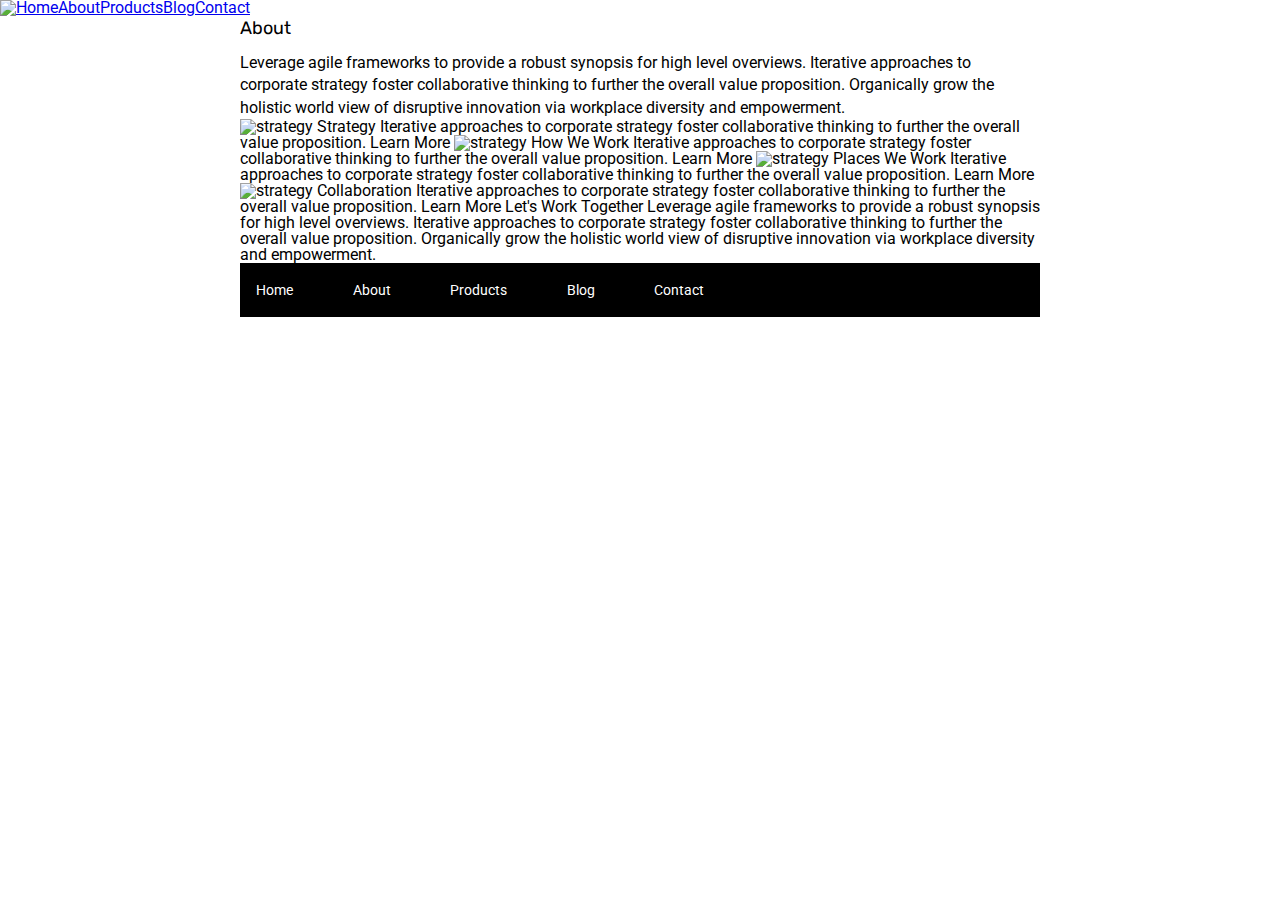
==== about.html @ 8fead3f8 "Added the nav to the index.html and about.html" ====
<!doctype html>

<html lang="en">
<head>
  <meta charset="utf-8">

  <title>Sprint Challenge - About</title>

  <link href="https://fonts.googleapis.com/css?family=Roboto|Rubik" rel="stylesheet">
  <link rel="stylesheet" href="css/index.css">

</head>

<body>
  <header class="about">
    <div>
        <img src="img/lambda-black.png">
    </div>
    <a href="#">Home</a>
    <a href="#">About</a>
    <a href="#">Products</a>
    <a href="#">Blog</a>
    <a href="#">Contact</a>
  </header>
    <div class="container about-page">
     
    <h1>
        About
    </h1>

    <p>Leverage agile frameworks to provide a robust synopsis for high level overviews. Iterative approaches to corporate strategy foster collaborative thinking to further the overall value proposition. Organically grow the holistic world view of disruptive innovation via workplace diversity and empowerment.
      </p>

    <img src="img/about-plan.png" alt="strategy">
    
    Strategy
    
    Iterative approaches to corporate strategy foster collaborative thinking to further the overall value proposition.

    Learn More



    <img src="img/about-working.png" alt="strategy">
    
    How We Work
    
    Iterative approaches to corporate strategy foster collaborative thinking to further the overall value proposition.

    Learn More



    <img src="img/about-office.png" alt="strategy">
    
    Places We Work

    Iterative approaches to corporate strategy foster collaborative thinking to further the overall value proposition.

    Learn More

    <img src="img/about-meeting.png" alt="strategy">
    
    Collaboration
    
    Iterative approaches to corporate strategy foster collaborative thinking to further the overall value proposition.

    Learn More

    Let's Work Together

    Leverage agile frameworks to provide a robust synopsis for high level overviews. Iterative approaches to corporate strategy foster collaborative thinking to further the overall value proposition. Organically grow the holistic world view of disruptive innovation via workplace diversity and empowerment.
        
      <footer>
        <nav>
          <a href="index.html">Home</a>
          <a href="#">About</a>
          <a href="#">Products</a>
          <a href="#">Blog</a>
          <a href="#">Contact</a>
        </nav>
      </footer>
    </div><!-- container -->        
</body>
</html>
---- css/index.css ----
/* http://meyerweb.com/eric/tools/css/reset/ 
   v2.0 | 20110126
   License: none (public domain)
*/

html, body, div, span, applet, object, iframe,
h1, h2, h3, h4, h5, h6, p, blockquote, pre,
a, abbr, acronym, address, big, cite, code,
del, dfn, em, img, ins, kbd, q, s, samp,
small, strike, strong, sub, sup, tt, var,
b, u, i, center,
dl, dt, dd, ol, ul, li,
fieldset, form, label, legend,
table, caption, tbody, tfoot, thead, tr, th, td,
article, aside, canvas, details, embed, 
figure, figcaption, footer, header, hgroup, 
menu, nav, output, ruby, section, summary,
time, mark, audio, video {
	margin: 0;
	padding: 0;
	border: 0;
	font-size: 100%;
	font: inherit;
	vertical-align: baseline;
}
/* HTML5 display-role reset for older browsers */
article, aside, details, figcaption, figure, 
footer, header, hgroup, menu, nav, section {
	display: block;
}
body {
	line-height: 1;
}
ol, ul {
	list-style: none;
}
blockquote, q {
	quotes: none;
}
blockquote:before, blockquote:after,
q:before, q:after {
	content: '';
	content: none;
}
table {
	border-collapse: collapse;
	border-spacing: 0;
}

* {
    box-sizing: border-box;
}

html, body {
    height: 100%;
    font-family: 'Roboto', sans-serif;
}

h1, h2, h3, h4, h5 {
    font-size: 18px;
    margin-bottom: 15px;
    font-family: 'Rubik', sans-serif;
}

p {
    line-height: 1.4;
}

.container {
    width: 800px;
    margin: 0 auto;
}

header {
  display: flex;
}

nav a{ 
    text-decoration: none;
    color: black;  
}

.jumbo {
    padding: 20px 0px;
}

.top-content {
    display: flex;
    flex-wrap: wrap;
    justify-content: space-evenly;
    margin-bottom: 20px;
    border-bottom: 1px dashed black;
}

.top-content .text-container {
    width: 48%;
    padding: 0 1%;
    padding-bottom: 20px;  
}

.middle-content {
    margin-bottom: 20px;
    border-bottom: 1px dashed black;
}

.middle-content h2 {
    padding: 0 2%;
    margin-bottom: 0;
}

.middle-content .boxes {
    display: flex;
    flex-wrap: wrap;
    justify-content: space-evenly;
}

.middle-content .boxes .box {
    width: 12.5%;
    height: 100px;
    background: black;
    margin: 20px 2.5%;
    color: white;
    display: flex;
    align-items: center;
    justify-content: center;
}
.boxes

.bottom-content {
    display: flex;
    margin: 0 2% 20px;
    justify-content: space-around;
}

.bottom-content .text-container {
    padding-right: 4%;
}

.bottom-content .text-container:last-child {
    padding-right: 0;
}

footer {
    width: 100%;
    background: black;
}

footer nav {
    width: 60%;
    display: flex;
    justify-content: space-between;
    align-items: center;
    padding: 20px 2%;
    font-size: 14px;
}

footer nav a {
    
    color: white;
    text-decoration: none;

}
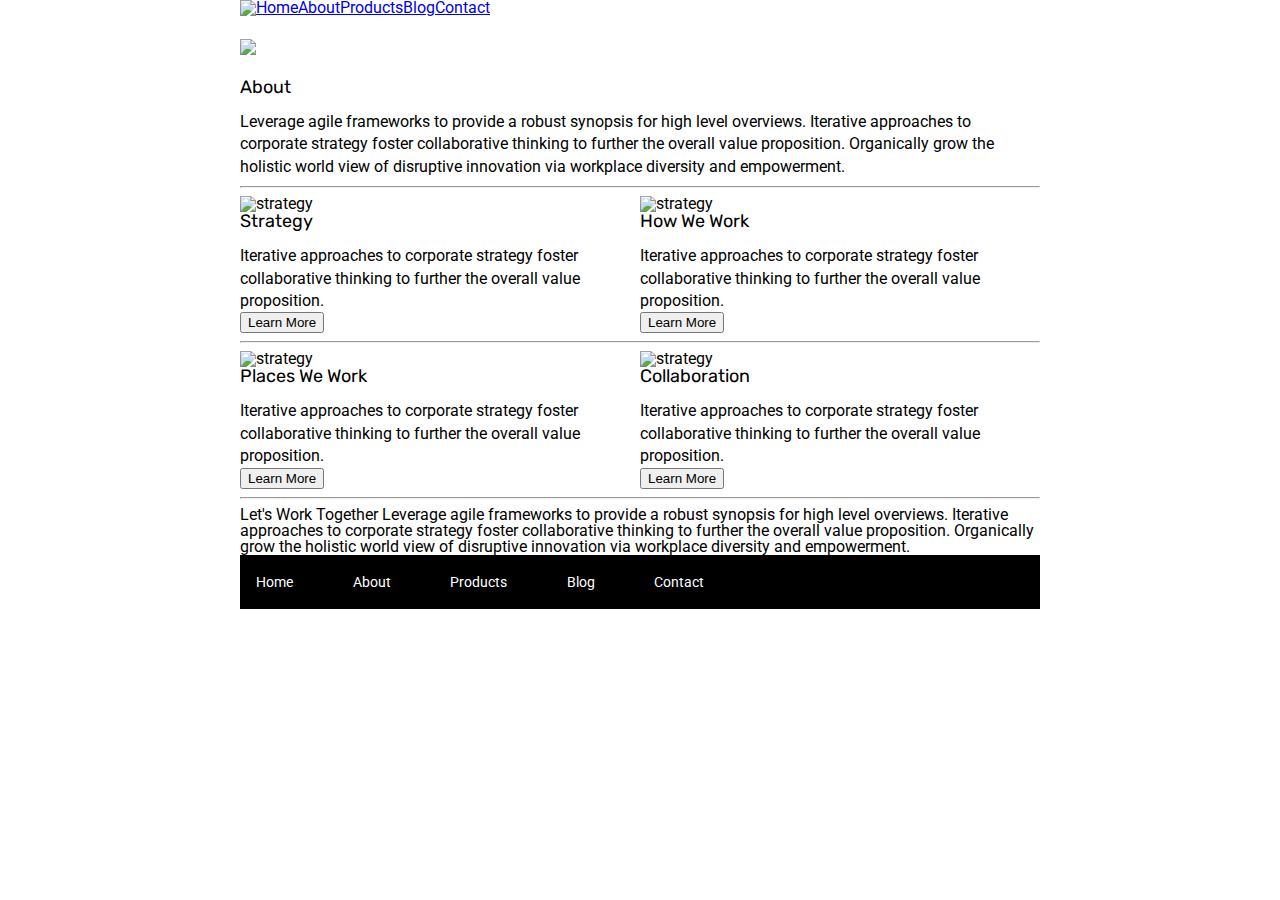
==== commit 8d78d873: "changed the layout of the paragraphs for the about.html and added the images" ====
--- a/about.html
+++ b/about.html
@@ -12,6 +12,8 @@
 </head>
 
 <body>
+
+  <div class="container">
   <header class="about">
     <div>
         <img src="img/lambda-black.png">
@@ -22,50 +24,70 @@
     <a href="#">Blog</a>
     <a href="#">Contact</a>
   </header>
-    <div class="container about-page">
-     
-    <h1>
+  <section class="jumbo-about">
+    <img src="img/jumbo-about.png">
+  </section>
+
+  <section>
+    <h2>
         About
-    </h1>
+    </h2>
 
     <p>Leverage agile frameworks to provide a robust synopsis for high level overviews. Iterative approaches to corporate strategy foster collaborative thinking to further the overall value proposition. Organically grow the holistic world view of disruptive innovation via workplace diversity and empowerment.
       </p>
+  </section>
+<hr>  
+  
+<section class="strategy">
+    <div> 
+      <img src="img/about-plan.png" alt="strategy">
+          <h2>Strategy</h2>
+      
+          <p>Iterative approaches to corporate strategy foster collaborative thinking to further the overall value proposition.</p> 
+    
+          <button>Learn More</button>
+    </div>
+    <div>
+        <img src="img/about-working.png" alt="strategy">
+    
+        <h2>
+            How We Work
+        </h2>
+        
+        <p>Iterative approaches to corporate strategy foster collaborative thinking to further the overall value proposition.
+          </p>
+        <button>Learn More</button>
+    </div>
+    </section>
 
-    <img src="img/about-plan.png" alt="strategy">
+<hr>
+
+  <section class="places">
+    <div>
+        <img src="img/about-office.png" alt="strategy">
     
-    Strategy
+        <h2>Places We Work</h2>
     
-    Iterative approaches to corporate strategy foster collaborative thinking to further the overall value proposition.
-
-    Learn More
+        <p>Iterative approaches to corporate strategy foster collaborative thinking to further the overall value proposition.
+        </p>
+        <button>Learn More</button>
+    </div>
+      <div> 
+          <img src="img/about-meeting.png" alt="strategy">
+      
+          <h2>Collaboration</h2>
+          
+          <p>Iterative approaches to corporate strategy foster collaborative thinking to further the overall value proposition.
+            </p>
+          <button>Learn More</button>
+      </div>
+  
+      
+  </section>
+    <hr>
 
 
-
-    <img src="img/about-working.png" alt="strategy">
     
-    How We Work
-    
-    Iterative approaches to corporate strategy foster collaborative thinking to further the overall value proposition.
-
-    Learn More
-
-
-
-    <img src="img/about-office.png" alt="strategy">
-    
-    Places We Work
-
-    Iterative approaches to corporate strategy foster collaborative thinking to further the overall value proposition.
-
-    Learn More
-
-    <img src="img/about-meeting.png" alt="strategy">
-    
-    Collaboration
-    
-    Iterative approaches to corporate strategy foster collaborative thinking to further the overall value proposition.
-
-    Learn More
 
     Let's Work Together
 
--- a/css/index.css
+++ b/css/index.css
@@ -70,6 +70,7 @@
     width: 800px;
     margin: 0 auto;
 }
+ 
 
 header {
   display: flex;
@@ -159,4 +160,20 @@
     color: white;
     text-decoration: none;
 
+}
+
+.strategy {
+    display: inline-block;
+}
+
+.jumbo-about {
+    padding: 20px 0px;
+}
+
+.strategy {
+    display: flex;
+}
+
+.places {
+    display: flex;
 }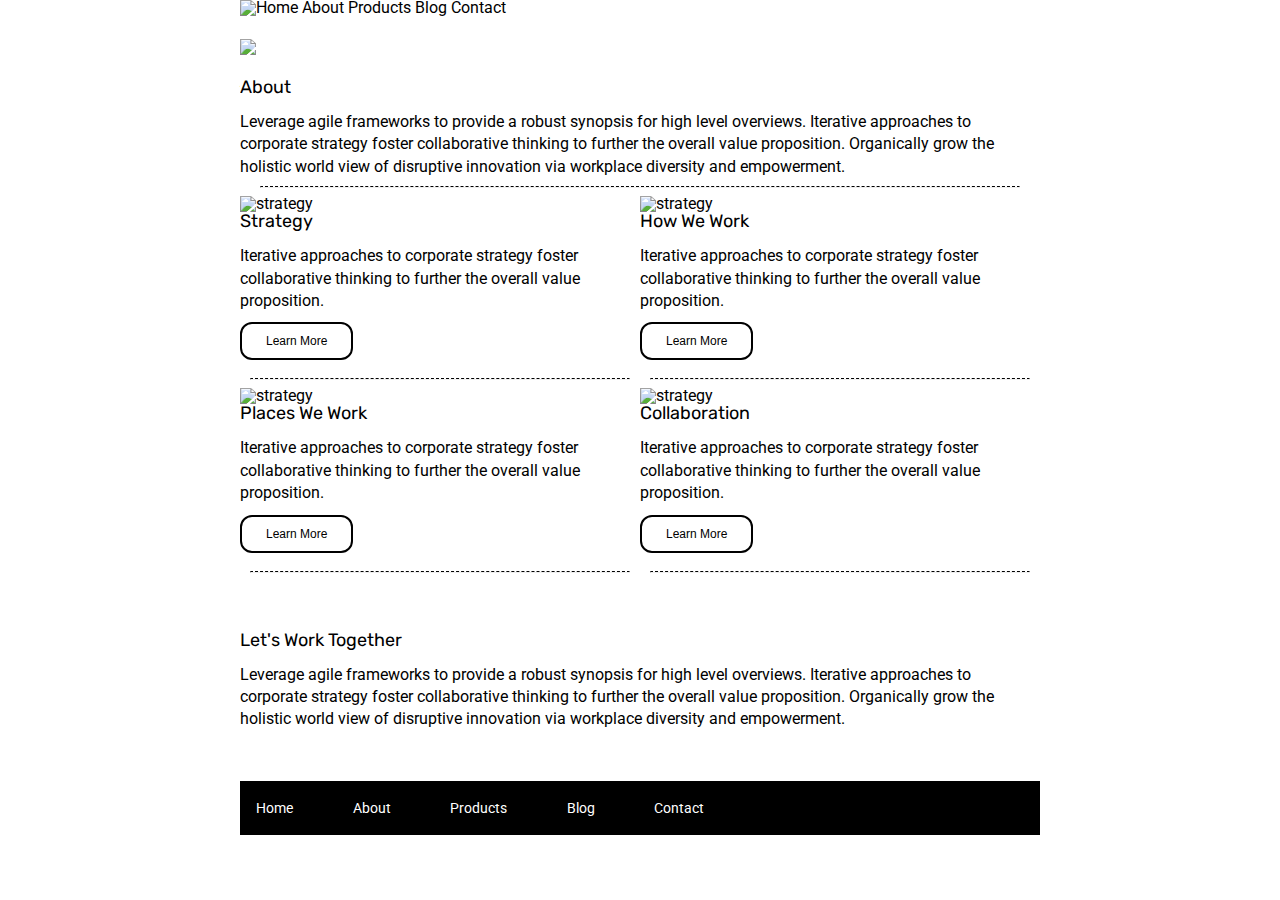
==== commit 484a83e0: "linked the about section from about.html to about in index.html" ====
--- a/about.html
+++ b/about.html
@@ -18,11 +18,14 @@
     <div>
         <img src="img/lambda-black.png">
     </div>
-    <a href="#">Home</a>
-    <a href="#">About</a>
-    <a href="#">Products</a>
-    <a href="#">Blog</a>
-    <a href="#">Contact</a>
+    <nav>
+        <a href="#">Home</a>
+        <a href="#">About</a>
+        <a href="#">Products</a>
+        <a href="#">Blog</a>
+        <a href="#">Contact</a>
+    </nav>
+   
   </header>
   <section class="jumbo-about">
     <img src="img/jumbo-about.png">
@@ -46,6 +49,7 @@
           <p>Iterative approaches to corporate strategy foster collaborative thinking to further the overall value proposition.</p> 
     
           <button>Learn More</button>
+          <hr>
     </div>
     <div>
         <img src="img/about-working.png" alt="strategy">
@@ -57,10 +61,10 @@
         <p>Iterative approaches to corporate strategy foster collaborative thinking to further the overall value proposition.
           </p>
         <button>Learn More</button>
+        <hr>
     </div>
     </section>
 
-<hr>
 
   <section class="places">
     <div>
@@ -71,6 +75,7 @@
         <p>Iterative approaches to corporate strategy foster collaborative thinking to further the overall value proposition.
         </p>
         <button>Learn More</button>
+        <hr>
     </div>
       <div> 
           <img src="img/about-meeting.png" alt="strategy">
@@ -80,19 +85,28 @@
           <p>Iterative approaches to corporate strategy foster collaborative thinking to further the overall value proposition.
             </p>
           <button>Learn More</button>
+          <hr>
       </div>
+  </section>
   
+  
+<section class="bottom">
+  <div>
+      <h2>  
+          Let's Work Together
+      </h2>
+  
+      <p>
+          Leverage agile frameworks to provide a robust synopsis for high level overviews. Iterative approaches to corporate strategy foster collaborative thinking to further the overall value proposition. Organically grow the holistic world view of disruptive innovation via workplace diversity and empowerment.
+      </p>
       
-  </section>
-    <hr>
-
+  </div>
+    
+</section>
 
     
 
-    Let's Work Together
-
-    Leverage agile frameworks to provide a robust synopsis for high level overviews. Iterative approaches to corporate strategy foster collaborative thinking to further the overall value proposition. Organically grow the holistic world view of disruptive innovation via workplace diversity and empowerment.
-        
+    
       <footer>
         <nav>
           <a href="index.html">Home</a>
--- a/css/index.css
+++ b/css/index.css
@@ -176,4 +176,26 @@
 
 .places {
     display: flex;
+}
+
+button {
+    font-size: 12px;
+    padding: 10px 24px;
+    background-color: white;
+    border-radius: 12px;
+    border: 2px solid black;
+    margin: 10px 0px;
+}
+
+.bottom {
+    padding: 10px 0px;
+}
+
+.bottom div {
+    padding: 40px 0px;
+}
+
+hr {
+    width:95%;
+    border-top: 1px dashed black;
 }